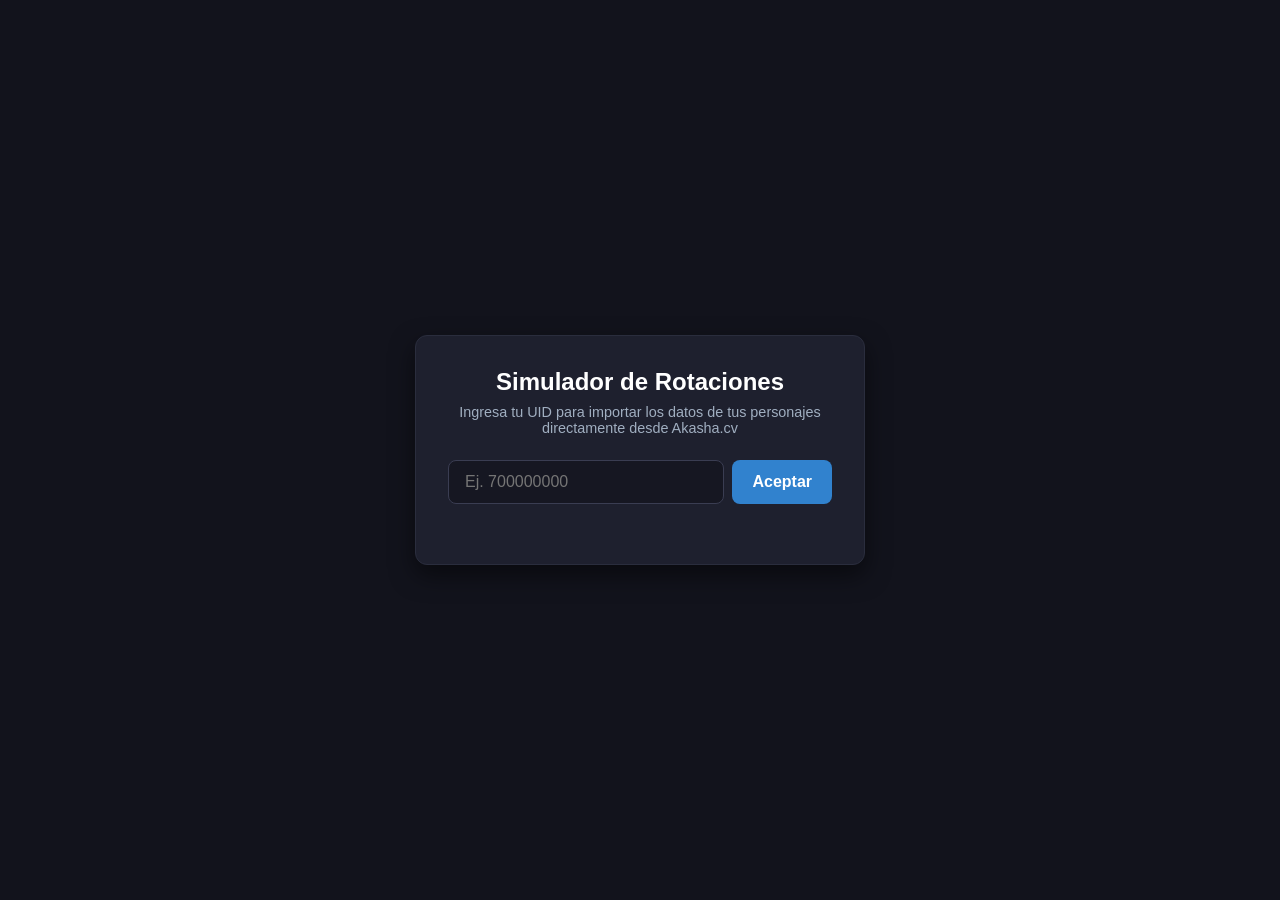
==== index.html @ a70b80de "Initial commit" ====
<!DOCTYPE html>
<html lang="es">
<head>
  <meta charset="UTF-8">
  <meta name="viewport" content="width=device-width, initial-scale=1.0">
  <title>Simulador de Equipos - Genshin Impact</title>
  <link rel="stylesheet" href="styles/styles.css">
  <style>
    /* Estilos base por si aún no los tienes definidos en style.css */
    * {
      box-sizing: border-box;
      margin: 0;
      padding: 0;
      font-family: 'Segoe UI', Tahoma, Geneva, Verdana, sans-serif;
    }

    body {
      background-color: #12131C;
      color: #E2E8F0;
      display: flex;
      justify-content: center;
      align-items: center;
      min-height: 100vh;
      padding: 20px;
    }

    .container {
      background-color: #1E202E;
      border: 1px solid #2A2D3D;
      border-radius: 12px;
      padding: 32px;
      max-width: 450px;
      width: 100%;
      box-shadow: 0 10px 25px rgba(0, 0, 0, 0.5);
      text-align: center;
    }

    h1 {
      font-size: 1.5rem;
      margin-bottom: 8px;
      color: #FFFFFF;
    }

    p {
      font-size: 0.9rem;
      color: #A0AEC0;
      margin-bottom: 24px;
    }

    .input-group {
      display: flex;
      gap: 8px;
    }

    input[type="text"] {
      flex: 1;
      padding: 12px 16px;
      border-radius: 8px;
      border: 1px solid #3A3D52;
      background-color: #161722;
      color: #FFFFFF;
      font-size: 1rem;
      outline: none;
      transition: border-color 0.2s;
    }

    input[type="text"]:focus {
      border-color: #4FD1C5;
    }

    button {
      padding: 12px 20px;
      border-radius: 8px;
      border: none;
      background-color: #3182CE;
      color: #FFFFFF;
      font-weight: 600;
      font-size: 1rem;
      cursor: pointer;
      transition: background-color 0.2s;
    }

    button:hover {
      background-color: #2B6CB0;
    }

    .error-message {
      color: #FC8181;
      font-size: 0.85rem;
      margin-top: 12px;
      min-height: 1.2em;
    }

    /* Overlay de Carga */
    .loading-overlay {
      position: fixed;
      top: 0;
      left: 0;
      width: 100vw;
      height: 100vh;
      background-color: rgba(18, 19, 28, 0.85);
      display: flex;
      flex-direction: column;
      justify-content: center;
      align-items: center;
      z-index: 1000;
    }

    .loading-overlay.hidden {
      display: none;
    }

    .spinner {
      width: 40px;
      height: 40px;
      border: 4px solid rgba(255, 255, 255, 0.1);
      border-left-color: #4FD1C5;
      border-radius: 50%;
      animation: spin 1s linear infinite;
      margin-bottom: 16px;
    }

    @keyframes spin {
      0% { transform: rotate(0deg); }
      100% { transform: rotate(360deg); }
    }
  </style>
</head>
<body>

  <div class="container">
    <h1>Simulador de Rotaciones</h1>
    <p>Ingresa tu UID para importar los datos de tus personajes directamente desde Akasha.cv</p>

    <div class="input-group">
      <input type="text" id="uidInput" placeholder="Ej. 700000000" maxlength="10">
      <button type="button" id="submitUidBtn">Aceptar</button>
    </div>

    <div id="errorMessage" class="error-message"></div>
  </div>

  <!-- Pantalla de carga -->
  <div id="loadingOverlay" class="loading-overlay hidden">
    <div class="spinner"></div>
    <p>Conectando con Akasha.cv...</p>
  </div>

  <script src="script/app.js"></script>
</body>
</html>
---- styles/styles.css ----
:root {
  --bg-color: #0f111a;
  --panel-bg: #1a1d2e;
  --card-bg: #24283b;
  --accent-color: #7aa2f7;
  --accent-hover: #89ddff;
  --text-color: #c0caf5;
  --text-muted: #787c99;
  --border-color: #3b4261;
  --danger-color: #f7768e;
  --success-color: #9ece6a;
}

body {
  font-family: 'Segoe UI', system-ui, -apple-system, sans-serif;
  background-color: var(--bg-color);
  color: var(--text-color);
  margin: 0;
  padding: 0;
}

.center-body {
  display: flex;
  justify-content: center;
  align-items: center;
  min-height: 100vh;
}

/* Pantalla de bienvenida */
.welcome-card {
  background-color: var(--panel-bg);
  padding: 40px;
  border-radius: 12px;
  border: 1px solid var(--border-color);
  text-align: center;
  max-width: 450px;
  width: 90%;
  box-shadow: 0 10px 30px rgba(0,0,0,0.5);
}

.welcome-card h1 {
  margin-top: 0;
  color: var(--accent-color);
}

.subtitle {
  color: var(--text-muted);
  font-size: 0.95rem;
  margin-bottom: 25px;
}

.input-group {
  display: flex;
  gap: 10px;
}

input[type="text"] {
  flex: 1;
  padding: 12px 16px;
  border-radius: 6px;
  border: 1px solid var(--border-color);
  background-color: var(--card-bg);
  color: #fff;
  font-size: 1rem;
}

button {
  padding: 12px 20px;
  border: none;
  border-radius: 6px;
  background-color: var(--accent-color);
  color: #0f111a;
  font-weight: bold;
  cursor: pointer;
  transition: background 0.2s;
}

button:hover {
  background-color: var(--accent-hover);
}

.btn-secondary {
  background-color: var(--border-color);
  color: var(--text-color);
}

.btn-secondary:hover {
  background-color: #565f89;
}

.error-msg {
  color: var(--danger-color);
  font-size: 0.9rem;
  margin-top: 15px;
  min-height: 20px;
}

/* Modal de carga */
.loading-overlay {
  position: fixed;
  top: 0; left: 0; right: 0; bottom: 0;
  background-color: rgba(15, 17, 26, 0.85);
  display: flex;
  flex-direction: column;
  justify-content: center;
  align-items: center;
  z-index: 1000;
}

.hidden {
  display: none !important;
}

.spinner {
  width: 50px;
  height: 50px;
  border: 5px solid var(--border-color);
  border-top-color: var(--accent-color);
  border-radius: 50%;
  animation: spin 1s linear infinite;
  margin-bottom: 15px;
}

@keyframes spin {
  to { transform: rotate(360deg); }
}

/* Header de sim.html */
.app-header {
  background-color: var(--panel-bg);
  padding: 15px 30px;
  display: flex;
  justify-content: space-between;
  align-items: center;
  border-bottom: 1px solid var(--border-color);
}

.app-header h1 {
  margin: 0;
  font-size: 1.4rem;
}

.badge {
  background-color: var(--card-bg);
  padding: 4px 10px;
  border-radius: 12px;
  font-size: 0.85rem;
  border: 1px solid var(--border-color);
}

/* Grid de Slots */
.sim-container {
  max-width: 1300px;
  margin: 30px auto;
  padding: 0 20px;
}

.slots-grid {
  display: grid;
  grid-template-columns: repeat(4, 1fr);
  gap: 20px;
}

@media (max-width: 1024px) {
  .slots-grid { grid-template-columns: repeat(2, 1fr); }
}

@media (max-width: 600px) {
  .slots-grid { grid-template-columns: 1fr; }
}

.slot-card {
  background-color: var(--panel-bg);
  border: 1px dashed var(--border-color);
  border-radius: 10px;
  padding: 15px;
  min-height: 380px;
}

.slot-card h3 {
  margin-top: 0;
  text-align: center;
  color: var(--accent-color);
}

.char-select {
  width: 100%;
  padding: 8px;
  border-radius: 6px;
  background-color: var(--card-bg);
  color: #fff;
  border: 1px solid var(--border-color);
  margin-bottom: 15px;
}

/* Detalles del personaje en slot */
.slot-content {
  font-size: 0.85rem;
}

.char-header {
  font-weight: bold;
  font-size: 1.1rem;
  margin-bottom: 10px;
  color: var(--accent-hover);
}

.section-title {
  font-weight: bold;
  color: var(--text-muted);
  margin-top: 10px;
  border-bottom: 1px solid var(--border-color);
  padding-bottom: 2px;
}

.stats-list, .artifact-list {
  list-style: none;
  padding: 0;
  margin: 5px 0;
}

.stats-list li, .artifact-list li {
  display: flex;
  justify-content: space-between;
  margin-bottom: 3px;
}

/* Botón y Consola de Resultados */
.calculation-section {
  margin-top: 30px;
  text-align: center;
}

.btn-primary-lg {
  padding: 16px 32px;
  font-size: 1.1rem;
  border-radius: 8px;
  background-color: var(--success-color);
  color: #0f111a;
  box-shadow: 0 4px 15px rgba(158, 206, 106, 0.3);
}

.btn-primary-lg:hover {
  background-color: #b9f27c;
}

.results-box {
  background-color: var(--panel-bg);
  border: 1px solid var(--border-color);
  border-radius: 10px;
  padding: 20px;
  margin-top: 20px;
  text-align: left;
}

.results-box h3 {
  margin-top: 0;
  color: var(--accent-color);
}

#outputConsole {
  background-color: var(--bg-color);
  padding: 15px;
  border-radius: 6px;
  border: 1px solid var(--border-color);
  font-family: 'Courier New', Courier, monospace;
  white-space: pre-wrap;
  color: #a9b1d6;
  font-size: 0.9rem;
  max-height: 400px;
  overflow-y: auto;
}
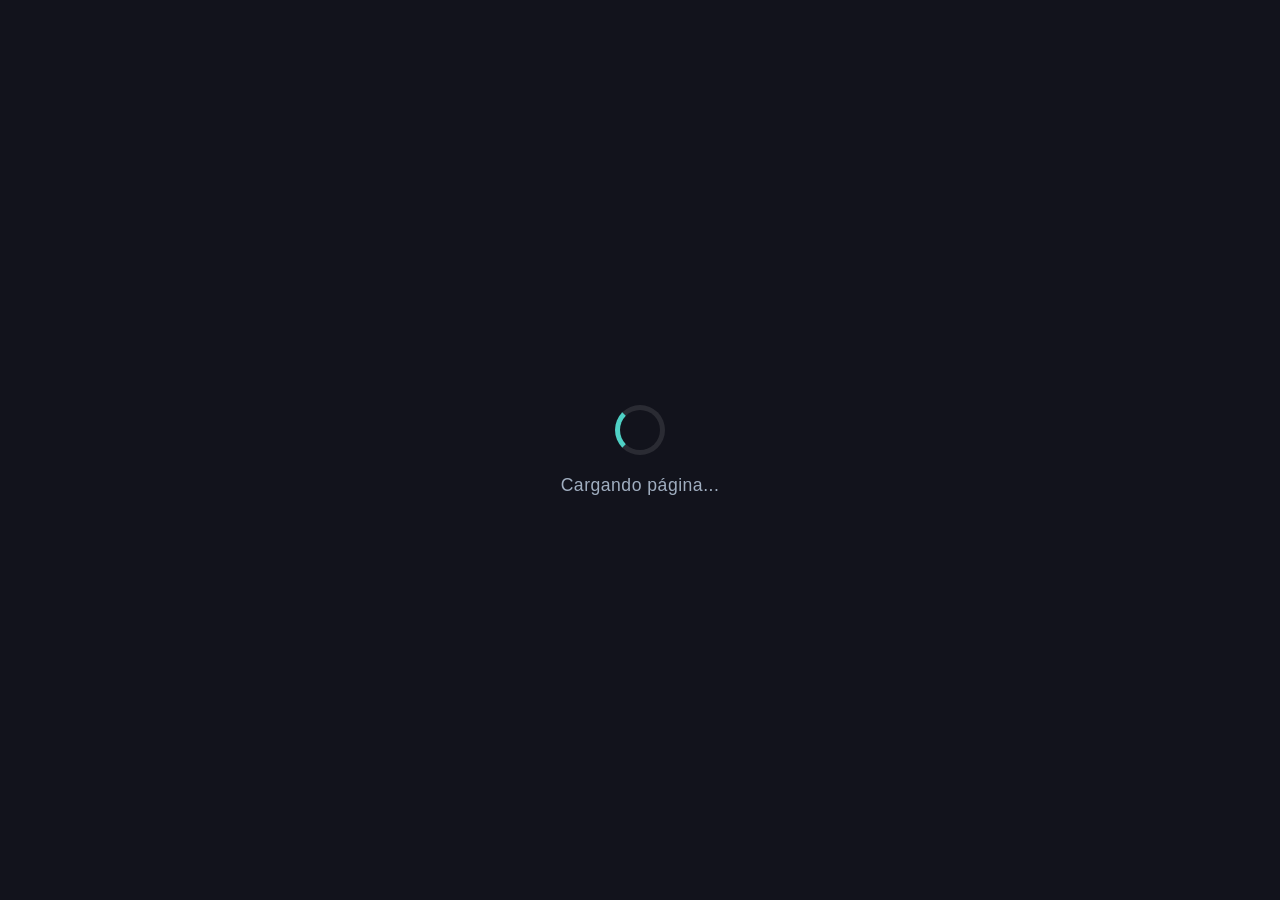
==== commit 6db1c628: "17" ====
--- a/index.html
+++ b/index.html
@@ -3,10 +3,9 @@
 <head>
   <meta charset="UTF-8">
   <meta name="viewport" content="width=device-width, initial-scale=1.0">
-  <title>Simulador de Equipos - Genshin Impact</title>
+  <title>Cargando... - Simulador Genshin Impact</title>
   <link rel="stylesheet" href="styles/styles.css">
   <style>
-    /* Estilos base por si aún no los tienes definidos en style.css */
     * {
       box-sizing: border-box;
       margin: 0;
@@ -21,131 +20,47 @@
       justify-content: center;
       align-items: center;
       min-height: 100vh;
-      padding: 20px;
     }
 
-    .container {
-      background-color: #1E202E;
-      border: 1px solid #2A2D3D;
-      border-radius: 12px;
-      padding: 32px;
-      max-width: 450px;
-      width: 100%;
-      box-shadow: 0 10px 25px rgba(0, 0, 0, 0.5);
+    .splash-container {
       text-align: center;
     }
 
-    h1 {
-      font-size: 1.5rem;
-      margin-bottom: 8px;
-      color: #FFFFFF;
-    }
-
-    p {
-      font-size: 0.9rem;
-      color: #A0AEC0;
-      margin-bottom: 24px;
-    }
-
-    .input-group {
-      display: flex;
-      gap: 8px;
-    }
-
-    input[type="text"] {
-      flex: 1;
-      padding: 12px 16px;
-      border-radius: 8px;
-      border: 1px solid #3A3D52;
-      background-color: #161722;
-      color: #FFFFFF;
-      font-size: 1rem;
-      outline: none;
-      transition: border-color 0.2s;
-    }
-
-    input[type="text"]:focus {
-      border-color: #4FD1C5;
-    }
-
-    button {
-      padding: 12px 20px;
-      border-radius: 8px;
-      border: none;
-      background-color: #3182CE;
-      color: #FFFFFF;
-      font-weight: 600;
-      font-size: 1rem;
-      cursor: pointer;
-      transition: background-color 0.2s;
-    }
-
-    button:hover {
-      background-color: #2B6CB0;
-    }
-
-    .error-message {
-      color: #FC8181;
-      font-size: 0.85rem;
-      margin-top: 12px;
-      min-height: 1.2em;
-    }
-
-    /* Overlay de Carga */
-    .loading-overlay {
-      position: fixed;
-      top: 0;
-      left: 0;
-      width: 100vw;
-      height: 100vh;
-      background-color: rgba(18, 19, 28, 0.85);
-      display: flex;
-      flex-direction: column;
-      justify-content: center;
-      align-items: center;
-      z-index: 1000;
-    }
-
-    .loading-overlay.hidden {
-      display: none;
-    }
-
     .spinner {
-      width: 40px;
-      height: 40px;
-      border: 4px solid rgba(255, 255, 255, 0.1);
+      width: 50px;
+      height: 50px;
+      border: 5px solid rgba(255, 255, 255, 0.1);
       border-left-color: #4FD1C5;
       border-radius: 50%;
       animation: spin 1s linear infinite;
-      margin-bottom: 16px;
+      margin: 0 auto 20px auto;
     }
 
     @keyframes spin {
       0% { transform: rotate(0deg); }
       100% { transform: rotate(360deg); }
     }
+
+    p {
+      font-size: 1.1rem;
+      color: #A0AEC0;
+      letter-spacing: 0.5px;
+    }
   </style>
 </head>
 <body>
 
-  <div class="container">
-    <h1>Simulador de Rotaciones</h1>
-    <p>Ingresa tu UID para importar los datos de tus personajes directamente desde Akasha.cv</p>
-
-    <div class="input-group">
-      <input type="text" id="uidInput" placeholder="Ej. 700000000" maxlength="10">
-      <button type="button" id="submitUidBtn">Aceptar</button>
-    </div>
-
-    <div id="errorMessage" class="error-message"></div>
+  <div class="splash-container">
+    <div class="spinner"></div>
+    <p>Cargando página...</p>
   </div>
 
-  <!-- Pantalla de carga -->
-  <div id="loadingOverlay" class="loading-overlay hidden">
-    <div class="spinner"></div>
-    <p>Conectando con Akasha.cv...</p>
-  </div>
+  <script>
+    // Espera 1.5 segundos (1500 milisegundos) y redirige a sesion.html
+    setTimeout(() => {
+      window.location.href = 'sesion.html';
+    }, 1500);
+  </script>
 
-  <script src="script/app.js"></script>
 </body>
 </html>
--- a/styles/styles.css
+++ b/styles/styles.css
@@ -203,6 +203,10 @@
   font-size: 1.1rem;
   margin-bottom: 10px;
   color: var(--accent-hover);
+  display: flex;
+  align-items: center;
+  gap: 8px;
+  flex-wrap: wrap;
 }
 
 .section-title {
@@ -269,4 +273,67 @@
   font-size: 0.9rem;
   max-height: 400px;
   overflow-y: auto;
+}
+
+/* Colores por Elemento */
+.elem-pyro {
+  background-color: rgba(255, 82, 37, 0.2);
+  color: #ff5225;
+  border-color: #ff5225;
+}
+
+.elem-hydro {
+  background-color: rgba(33, 150, 243, 0.2);
+  color: #2196f3;
+  border-color: #2196f3;
+}
+
+.elem-cryo {
+  background-color: rgba(160, 233, 255, 0.2);
+  color: #a0e9ff;
+  border-color: #a0e9ff;
+}
+
+.elem-dendro {
+  background-color: rgba(136, 208, 51, 0.2);
+  color: #88d033;
+  border-color: #88d033;
+}
+
+.elem-geo {
+  background-color: rgba(229, 169, 50, 0.2);
+  color: #e5a932;
+  border-color: #e5a932;
+}
+
+.elem-electro {
+  background-color: rgba(179, 102, 232, 0.2);
+  color: #b366e8;
+  border-color: #b366e8;
+}
+
+.elem-anemo {
+  background-color: rgba(92, 210, 181, 0.2);
+  color: #5cd2b5;
+  border-color: #5cd2b5;
+}
+
+.character-card {
+  background-color: #1e1e24;
+  border: 1px solid #333;
+  border-radius: 8px;
+  padding: 12px 16px;
+  margin-bottom: 10px;
+  font-family: sans-serif;
+}
+
+.character-name {
+  font-weight: bold;
+  font-size: 1.2rem;
+}
+
+.element-badge {
+  font-size: 0.8rem;
+  margin-left: 8px;
+  opacity: 0.9;
 }
